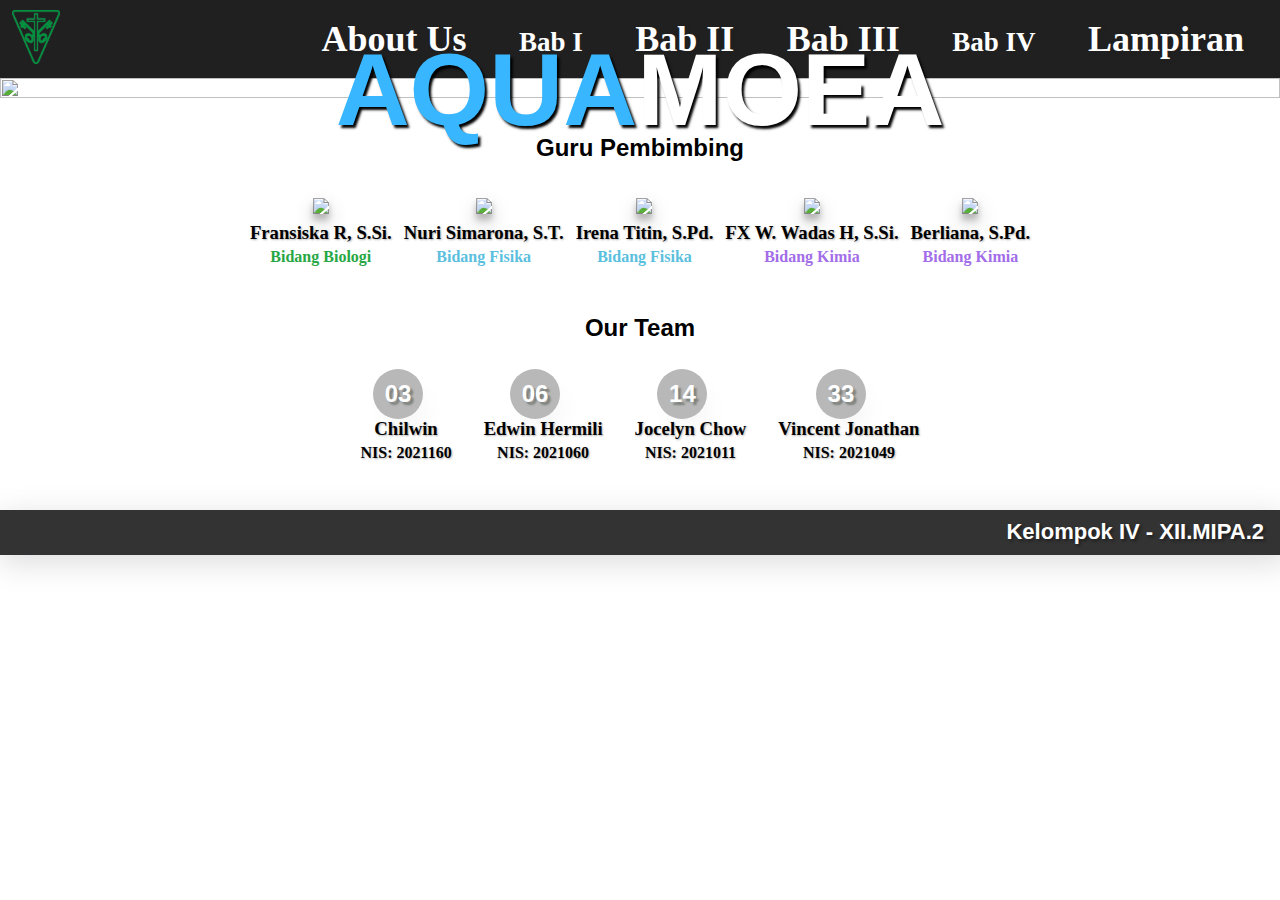
==== index.html @ 6d963b08 "Updated" ====
<!DOCTYPE html>
<html>
    <head>
        <meta name="viewport" content="width=device-width, initial-scale=1.0">
        <link rel="stylesheet" href="https://fonts.googleapis.com/css?family=PT+Serif">
        <link rel="stylesheet" href="css/mediascreen.css">
        <link rel="stylesheet" href="css/navigation.css">
        <link rel="stylesheet" href="css/main.css">
        <link rel="stylesheet" href="css/image.css">
        <link rel="stylesheet" href="css/content.css">
        <link rel="stylesheet" href="css/home.css">

        <script src="https://kit.fontawesome.com/2e9ce271b4.js" crossorigin="anonymous"></script>
    </head>
    <body>
        <nav>
            <div class="navigation-bar">
                <div class="nav-wrap">
                    <div class="nav-title">
                        <img src="asset/petrus.png">
                    </div>
                    <div class="nav-title2">
                        <h1>K4 - 12.MIPA.2</h1>
                    </div>
                </div>

                <div>
                <div class="nav-aboutUs">
                    <a href="#aboutUs"><h1>About Us</h1></a>
                </div>
                <div class="nav-first">
                    <button class="first-dropbtn" onclick="firstDropdown()">
                        Bab I
                    </button>
                    <div class="first-content" id="nav-first-dropdown">
                        <a href="latarbelakang.html">A. Latar Belakang</a>
                        <a href="rumusanmasalah.html">B. Rumusan Masalah</a>
                        <a href="tujuanpenelitian.html">C. Tujuan Penelitian</a>
                    </div>
                </div>
                <div class="nav-second">
                    <a href="landasanteori.html"><h1>Bab II</h1></a>
                </div>
                <div class="nav-third">
                    <a href="#"><h1>Bab III</h1></a>
                </div>
                <div class="nav-fourth">
                    <button class="fourth-dropbtn" onclick="fourthDropdown()">
                        Bab IV
                    </button>
                    <div class="fourth-content" id="nav-fourth-dropdown">
                        <a href="">A. Hasil Penelitian</a>
                        <a href="">B. Pembahasan</a>
                    </div>
                </div>
                <div class="nav-fifth">
                    <a href="#"><h1>Lampiran</h1></a>
                </div>
                </div>

                <div id="hamburger-menu" class="hamburger-menu">
                    <a href="javascript:void(0)" onclick="hamburgerMenu(); hamburgerMenuAnimation()">
                        <i class="fa-solid fa-bars"></i>    
                    </a>
                </div>
            </div>
        </nav>
        <div id="hamburger-content" class="hamburger-content">
            <a href="#aboutUs" id="hamburger-content-a">
                <h2><i class="fa-solid fa-user-group"></i> Tentang Kami</h2>
            </a>
            <a onclick="bab1Dropdown()" href="#" id="hamburger-content-a">
                <h2><i class="fa-solid fa-dice-one"></i> Bab I</h2>
            </a>

            <a href="latarbelakang.html" id="bab1-dropdown1">
                <h3>A. Latar Belakang</h3>
            </a>
            <a href="rumusanmasalah.html" id="bab1-dropdown2">
                <h3>B. Rumusan Masalah</h3>
            </a>
            <a href="tujuanpenelitian.html" id="bab1-dropdown3">
                <h3>C. Tujuan Penelitian</h3>
            </a>

            <a href="landasanteori.html" id="hamburger-content-a">
                <h2><i class="fa-solid fa-dice-two"></i> Bab II</h2>
            </a>
            <a href="" id="hamburger-content-a">
                <h2><i class="fa-solid fa-dice-three"></i> Bab III</h2>
            </a>
            <a onclick="bab4Dropdown()" href="#" id="hamburger-content-a">
                <h2><i class="fa-solid fa-dice-four"></i> Bab IV</h2>
            </a>

            <a href="" id="bab4-dropdown1">
                <h3>A. Hasil Penelitian</h3>
            </a>
            <a href="" id="bab4-dropdown2">
                <h3>B. Pembahasan</h3>
            </a>

            <a href="" id="hamburger-content-a">
                <h2><i class="fa-solid fa-file-zipper"></i> Lampiran</h2>
            </a>
        </div>
        <main>
            <div class="main-img">
                <img src="asset/hidroponik.jpeg">
                <div class="main-img-text">
                    <h1 id="aquaColor">AQUA</h1>
                    <h1>MOEA</h1>
                </div>
            </div>
            <div class="home-content">
                <div class="guru-pembimbing">
                    <h2>Guru Pembimbing</h2>
                    <div class="wrapper-guru">
                        <div class="guru-1">
                            <div class="guru-img">
                                <img src="asset/fransiska.jpg">
                            </div>
                            <div class="guru-caption">
                                <h3>Fransiska R, S.Si.</h3>
                                <h4 class="bidang-biologi">Bidang Biologi</h4>
                            </div>
                        </div>
                        <div class="guru-2">
                            <div class="guru-img">
                                <img src="asset/nuri.jpg">
                            </div>
                            <div class="guru-caption">
                                <h3>Nuri Simarona, S.T.</h3>
                                <h4 class="bidang-fisika">Bidang Fisika</h4>
                            </div>
                        </div>
                        <div class="guru-3">
                            <div class="guru-img">
                                <img src="asset/irena.jpg">
                            </div>
                            <div class="guru-caption">
                                <h3>Irena Titin, S.Pd.</h3>
                                <h4 class="bidang-fisika">Bidang Fisika</h4>
                            </div>
                        </div>
                        <div class="guru-4">
                            <div class="guru-img">
                                <img src="asset/wadas.jpg">
                            </div>
                            <div class="guru-caption">
                                <h3>FX W. Wadas H, S.Si.</h3>
                                <h4 class="bidang-kimia">Bidang Kimia</h4>
                            </div>
                        </div>
                        <div class="guru-5">
                            <div class="guru-img">
                                <img src="asset/berliana.jpg">
                            </div>
                            <div class="guru-caption">
                                <h3>Berliana, S.Pd.</h3>
                                <h4 class="bidang-kimia">Bidang Kimia</h4>
                            </div>
                        </div>
                    </div>
                </div>
                <div class="anggota-kelompok" id="aboutUs">
                    <h2>Our Team</h2>
                    <div class="wrapper-anggota">
                        <div class="anggota-1">
                            <div class="anggota-img1">
                                <img src="https://i.pinimg.com/236x/56/2e/be/562ebed9cd49b9a09baa35eddfe86b00.jpg">
                            </div>
                            <div class="anggota-caption">
                                <h3>Chilwin</h3>
                                <h4>NIS: 2021160</h4>
                            </div>
                        </div>
                        <div class="anggota-2">
                            <div class="anggota-img2">
                                <img src="https://i.pinimg.com/236x/56/2e/be/562ebed9cd49b9a09baa35eddfe86b00.jpg">
                            </div>
                            <div class="anggota-caption">
                                <h3>Edwin Hermili</h3>
                                <h4>NIS: 2021060</h4>
                            </div>
                        </div>
                        <div class="anggota-3">
                            <div class="anggota-img3">
                                <img src="https://i.pinimg.com/236x/56/2e/be/562ebed9cd49b9a09baa35eddfe86b00.jpg">
                            </div>
                            <div class="anggota-caption">
                                <h3>Jocelyn Chow</h3>
                                <h4>NIS: 2021011</h4>
                            </div>
                        </div>
                        <div class="anggota-4">
                            <div class="anggota-img4">
                                <img src="https://i.pinimg.com/236x/56/2e/be/562ebed9cd49b9a09baa35eddfe86b00.jpg">
                            </div>
                            <div class="anggota-caption">
                                <h3>Vincent Jonathan</h3>
                                <h4>NIS: 2021049</h4>
                            </div>
                        </div>
                    </div>
                </div>
            </div>
        </main>
        <footer>
            <div class="footer">
                Kelompok IV - XII.MIPA.2
            </div>
        </footer>
        <script src="script.js"></script>
    </body>
</html>
---- css/mediascreen.css ----
@media (width <= 1028px) {
    .nav-aboutUs *,
    .nav-first *,
    .nav-second *,
    .nav-third *,
    .nav-fourth *,
    .nav-fifth * {
        display: none;
    }
    .hamburger-menu {
        display: flex;
    }
    .main-img-text {
        font-size: 4vw;
    }
    .nav-title2 h1 {
        display: flex;
    }
}

@media (width >= 1029px) {
    .hamburger-menu {
        display: none;
    }
    .main-img-text {
        font-size: 4vw;
    }
    .nav-title2 h1 {
        display: none;
    }
}
---- css/navigation.css ----
/* * {border: 1px black solid;} */

.navigation-bar {
    background-color: #202020;
    color: white;
    top: 0;
    left: 0;
    display: flex;
    padding: 0 12px;
    flex-direction: row;
    flex-wrap: wrap;
    justify-content: space-between;
    align-items: center;
    text-shadow: 2px 2px 3px rgba(33, 31, 32, 1);
}

.nav-wrap {
    display: flex;
    align-items: center;
    justify-content: center;
}

.nav-title {
    height: 100%;
    float: left;
}

.nav-title img {
    width: 48px;
}

.navigation-bar h1 {
    margin: 0;
    font-family: 'Times New Roman', Times, serif;
}

/* NAVIGATION CONTENT */
.nav-aboutUs,
.nav-first,
.nav-second,
.nav-third,
.nav-fourth,
.nav-fifth {
    height: 100%;
    font-size: large;
    display: inline-block;
    position: relative;
}

.nav-title2 {
    height: 100%;
    display: inline-block;
    position: relative;
}

.nav-aboutUs:hover,
.nav-first:hover,
.nav-second:hover,
.nav-third:hover,
.nav-fourth:hover,
.nav-fifth:hover {
    background-color: #121212;
}

.nav-aboutUs a,
.nav-first a,
.nav-second a,
.nav-third a,
.nav-fourth a,
.nav-fifth a {
    font-family: 'Times New Roman', Times, serif;
    display: block;
    text-decoration: none;
    color: white;
    text-shadow: 2px 2px 3px rgba(33, 31, 32, 1);
}

.nav-title2 h1,
.nav-aboutUs h1,
.first-dropbtn,
.fourth-dropbtn,
.nav-second h1,
.nav-third h1,
.nav-fourth h1,
.nav-fifth h1 {
    font-family: 'Times New Roman', Times, serif;
    padding: 18px 24px;
}

.hamburger-menu {
    font-size: 32px;
    cursor: pointer;
    margin-right: 16px;
    align-items: center;
    justify-content: center;
    text-align: center;
    transition: .2s;
}

.hamburger-menu a {
    text-decoration: none;
    color: white;
}

.hamburger-content {
    display: none;
    margin: 0;
    top: 0;
    left: 0;
    flex-direction: column;
    background-color: #333;
    animation: opacity .2s ease;
    text-shadow: 2px 2px 3px rgba(33, 31, 32, 1);
}

.hamburger-content i {
    animation: shifting 1s ease-in-out 1;
}

@keyframes shifting {
    0% {
        transform: none;
    }
    75% {
        transform: matrix(0, -1, 1, 0, 0, 0);
    }
    100% {
        transform: none;
    }
}

@keyframes opacity {
    from {
        opacity: .8;
    }
    to {
        opacity: 1;
    }
}

#hamburger-content-a {
    border: 1.5px #121212 solid;
    padding: 0 12px;
    text-decoration: none;
    color: white;
    transition: .2s ease-in-out;
    font-family: 'Times New Roman', Times, serif;
}

.hamburger-content a:hover {
    background-color: #222;
}

#hamburger-content-a h2 {
    margin: 12px 0;
    font-family: 'Times New Roman', Times, serif;
}

.hamburger-menu i:active {
    pointer-events: none;
}

#bab1-dropdown1,
#bab1-dropdown2,
#bab1-dropdown3 {
    padding: 0 36px;
    color: white;
    text-decoration: none;
    background-color: #444;
    border: 1.5px #121212 solid;
    display: none;
}

#bab1-dropdown1 h3,
#bab1-dropdown2 h3,
#bab1-dropdown3 h3 {
    margin: 8px 0;
    font-family: 'Times New Roman', Times, serif;
}

#bab4-dropdown1,
#bab4-dropdown2,
#bab4-dropdown3 {
    padding: 0 36px;
    color: white;
    text-decoration: none;
    background-color: #444;
    border: 1.5px #121212 solid;
    display: none;
}

#bab4-dropdown1 h3,
#bab4-dropdown2 h3,
#bab4-dropdown3 h3 {
    margin: 8px 0;
}


.first-content a {
    color: white;
    padding: 12px 16px;
    text-decoration: none;
    display: block;
}

.first-content {
    display: none;
    position: absolute;
    background-color: rgba(0, 0, 0, 0.8);
    min-width: 230px;
    box-shadow: rgba(100, 100, 111, 0.2) 0px 7px 29px 0px;
    z-index: 1;
}

.first-dropbtn {
    outline: none;
    border: none;
    background-color: #202020;
    cursor: pointer;
    color: white;
    font-size: 27px;
    font-weight: bold;
    box-sizing: content-box;
}

.first-dropbtn::after {
    content: "";
}

.first-dropbtn:hover {
    background-color: #121212;
}

.show {
    display: block;
}

.fourth-content a {
    color: white;
    padding: 12px 16px;
    text-decoration: none;
    display: block;
}

.fourth-content {
    display: none;
    position: absolute;
    background-color: rgba(0, 0, 0, 0.8);
    min-width: 200px;
    box-shadow: rgba(100, 100, 111, 0.2) 0px 7px 29px 0px;
    z-index: 1;
}

.fourth-dropbtn {
    outline: none;
    border: none;
    background-color: #202020;
    cursor: pointer;
    color: white;
    font-size: 27px;
    font-weight: bold;
    box-sizing: content-box;
}

.fourth-dropbtn:hover {
    background-color: #121212;
}
---- css/main.css ----
html {
    scroll-behavior: smooth;
}

html {
    -webkit-touch-callout: none; /* iOS Safari */
      -webkit-user-select: none; /* Safari */
       -khtml-user-select: none; /* Konqueror HTML */
         -moz-user-select: none; /* Old versions of Firefox */
          -ms-user-select: none; /* Internet Explorer/Edge */
              user-select: none; /* Non-prefixed version, currently
                                    supported by Chrome, Edge, Opera and Firefox */
  }

body {
    background-color: white;
    top: 0;
    left: 0;
    margin: 0;
}

* {
    font-family: sans-serif;
}

.show {
    display: block;
}

.footer {
    height: 45px;
    background-color: #333;
    color: white;
    text-shadow: 2px 2px 3px rgba(33, 31, 32, 1);
    box-shadow: rgba(100, 100, 111, 0.2) 3px 7px 29px 3px;
    bottom: 0;
    left: 0;
    justify-content: end;
    display: flex;
    align-items: center;
    font-size: 22px;
    font-weight: bold;
    padding: 0 16px;
    margin-top: 32px;
}
---- css/image.css ----
.main-img img {
    width: 100%;
    height: 100%;
    object-fit: cover;
    image-rendering: optimizeQuality;
    max-height: 500px;
}

.main-img-text {
    position: absolute;
    transform: translate(-50%, -50%);
    top: 50%;
    left: 50%;
    color: white;
    text-shadow: 2.5px 2.5px 2.5px black;
    flex-wrap: nowrap;
    display: flex;
    max-width: 100%;
}

.main-img {
    text-align: center;
    position: relative;
}

#aquaColor {
    color: #38B6FF;
}
---- css/home.css ----
.guru-pembimbing {
    text-align: center;
    margin: 0;
    display: flex;
    flex-direction: column;
    padding: 12px;
}

.guru-caption h3 {
    margin: 4px 0;
}

.guru-caption h4 {
    margin: 4px 0;
}

.guru-img img {
    max-width: 150px;
    box-shadow: rgba(0, 0, 0, 0.19) 0px 10px 20px, rgba(0, 0, 0, 0.23) 0px 6px 6px;
}

.wrapper-guru {
    flex-direction: row;
    display: flex;
    gap: 12px;
    justify-content: center;
    flex-wrap: wrap;
    margin-top: 16px;
}

.wrapper-anggota {
    flex-direction: row;
    display: flex;
    gap: 32px;
    justify-content: center;
    flex-wrap: wrap;
    margin-top: 32px;
}

.anggota-kelompok {
    text-align: center;
    margin: 0;
    display: flex;
    flex-direction: column;
    padding: 12px;
}

.anggota-img1 img,
.anggota-img2 img,
.anggota-img3 img,
.anggota-img4 img {
    max-width: 150px;
    max-height: 150px;
    margin: auto;
}

.anggota-img1,
.anggota-img2,
.anggota-img3,
.anggota-img4 {
    position: relative; /* Make the container position relative */
    display: inline-block; /* Display as inline block to fit the content */
    box-shadow: rgba(100, 100, 111, 0.2) 0px 7px 29px 0px;
}

.anggota-img1::before,
.anggota-img2::before,
.anggota-img3::before,
.anggota-img4::before {
    width: 50px; /* Adjust the width and height to control the size of the circle */
    height: 50px;
    border-radius: 50%; /* Create a circle */
    position: absolute; /* Position the circle absolutely */
    transform: translate(-50%, -50%);
    align-items: center;
    justify-content: center;
    display: flex;
    font-size: 24px;
    color: #FFFFFF;
    background: #b8b8b8;
    text-shadow: 3px 3px 2px rgba(124, 128, 124, 1);
    font-weight: 600;
}

.anggota-img1::before {
    content: '03';
}
.anggota-img2::before {
    content: '06';
}
.anggota-img3::before {
    content: '14';
}
.anggota-img4::before {
    content: '33';
}


.anggota-caption h3 {
    margin: 4px 0;
}

.anggota-caption h4 {
    margin: 4px 0;
}

.anggota-caption h3,
.anggota-caption h4 {
    font-family: 'Trebuchet MS';
    text-shadow: 1px 1px 2px rgba(0, 0, 0, 0.3);
}

.guru-caption h3,
.guru-caption h4 {
    font-family: 'Trebuchet MS';
}

.guru-caption h3 {
    text-shadow: 1px 1px 2px rgba(0, 0, 0, 0.3);
}

.bidang-biologi {
    color: #28a745;
}

.bidang-fisika {
    color: #5bc0de;
}

.bidang-kimia {
    color: #a36de8;
}
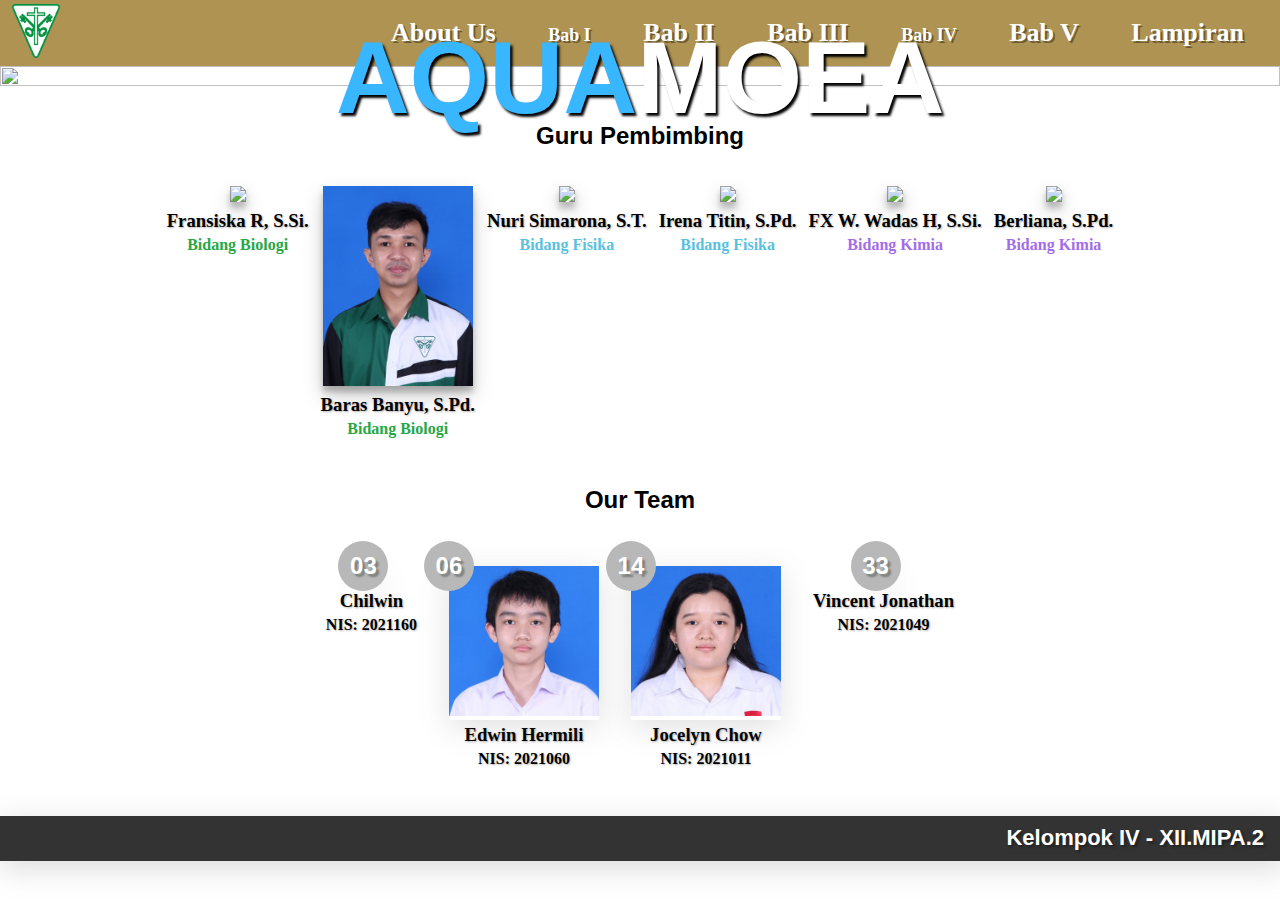
==== commit 9b9009c5: "Updated" ====
--- a/index.html
+++ b/index.html
@@ -42,19 +42,22 @@
                     <a href="landasanteori.html"><h1>Bab II</h1></a>
                 </div>
                 <div class="nav-third">
-                    <a href="#"><h1>Bab III</h1></a>
+                    <a href="metodepenelitian.html"><h1>Bab III </h1></a>
                 </div>
                 <div class="nav-fourth">
                     <button class="fourth-dropbtn" onclick="fourthDropdown()">
                         Bab IV
                     </button>
                     <div class="fourth-content" id="nav-fourth-dropdown">
-                        <a href="">A. Hasil Penelitian</a>
-                        <a href="">B. Pembahasan</a>
-                    </div>
+                        <a href="hasil.html">A. Hasil Penelitian</a>
+                        <a href="pembahasan.html">B. Pembahasan</a>
+                    </div>
+                </div>
+                <div class="nav-sixth">
+                    <a href="bab5.html"><h1>Bab V</h1></a>
                 </div>
                 <div class="nav-fifth">
-                    <a href="#"><h1>Lampiran</h1></a>
+                    <a href="lampiran.html"><h1>Lampiran</h1></a>
                 </div>
                 </div>
 
@@ -86,21 +89,25 @@
             <a href="landasanteori.html" id="hamburger-content-a">
                 <h2><i class="fa-solid fa-dice-two"></i> Bab II</h2>
             </a>
-            <a href="" id="hamburger-content-a">
+            <a href="metodepenelitian.html" id="hamburger-content-a">
                 <h2><i class="fa-solid fa-dice-three"></i> Bab III</h2>
             </a>
             <a onclick="bab4Dropdown()" href="#" id="hamburger-content-a">
                 <h2><i class="fa-solid fa-dice-four"></i> Bab IV</h2>
             </a>
-
-            <a href="" id="bab4-dropdown1">
+            <a href="hasil.html" id="bab4-dropdown1">
                 <h3>A. Hasil Penelitian</h3>
             </a>
-            <a href="" id="bab4-dropdown2">
+            <a href="pembahasan.html" id="bab4-dropdown2">
                 <h3>B. Pembahasan</h3>
             </a>
-
-            <a href="" id="hamburger-content-a">
+            <a href="bab5.html" id="hamburger-content-a">
+                <h2><i class="fa-solid fa-dice-five"></i> Bab V</h2>
+            </a>
+
+            
+
+            <a href="lampiran.html" id="hamburger-content-a">
                 <h2><i class="fa-solid fa-file-zipper"></i> Lampiran</h2>
             </a>
         </div>
@@ -109,7 +116,7 @@
                 <img src="asset/hidroponik.jpeg">
                 <div class="main-img-text">
                     <h1 id="aquaColor">AQUA</h1>
-                    <h1>MOEA</h1>
+                    <h1 id="brownColor">MOEA</h1>
                 </div>
             </div>
             <div class="home-content">
@@ -125,6 +132,15 @@
                                 <h4 class="bidang-biologi">Bidang Biologi</h4>
                             </div>
                         </div>
+                        <div class="guru-6">
+                            <div class="guru-img">
+                                <img src="asset/baras.jpg">
+                            </div>
+                            <div class="guru-caption">
+                                <h3>Baras Banyu, S.Pd.</h3>
+                                <h4 class="bidang-biologi">Bidang Biologi</h4>
+                            </div>
+                        </div>
                         <div class="guru-2">
                             <div class="guru-img">
                                 <img src="asset/nuri.jpg">
@@ -168,7 +184,7 @@
                     <div class="wrapper-anggota">
                         <div class="anggota-1">
                             <div class="anggota-img1">
-                                <img src="https://i.pinimg.com/236x/56/2e/be/562ebed9cd49b9a09baa35eddfe86b00.jpg">
+                                <img src="asset/chilwin.jpeg">
                             </div>
                             <div class="anggota-caption">
                                 <h3>Chilwin</h3>
@@ -177,7 +193,7 @@
                         </div>
                         <div class="anggota-2">
                             <div class="anggota-img2">
-                                <img src="https://i.pinimg.com/236x/56/2e/be/562ebed9cd49b9a09baa35eddfe86b00.jpg">
+                                <img src="asset/edwin.jpg">
                             </div>
                             <div class="anggota-caption">
                                 <h3>Edwin Hermili</h3>
@@ -186,7 +202,7 @@
                         </div>
                         <div class="anggota-3">
                             <div class="anggota-img3">
-                                <img src="https://i.pinimg.com/236x/56/2e/be/562ebed9cd49b9a09baa35eddfe86b00.jpg">
+                                <img src="asset/jocelyn.jpg">
                             </div>
                             <div class="anggota-caption">
                                 <h3>Jocelyn Chow</h3>
@@ -195,7 +211,7 @@
                         </div>
                         <div class="anggota-4">
                             <div class="anggota-img4">
-                                <img src="https://i.pinimg.com/236x/56/2e/be/562ebed9cd49b9a09baa35eddfe86b00.jpg">
+                                <img src="asset/vincent.jpg">
                             </div>
                             <div class="anggota-caption">
                                 <h3>Vincent Jonathan</h3>
--- a/css/mediascreen.css
+++ b/css/mediascreen.css
@@ -1,10 +1,16 @@
+@media (width <= 768px) {
+    .mtdpenelitian-object {
+        flex-direction: column;
+    }
+}
 @media (width <= 1028px) {
     .nav-aboutUs *,
     .nav-first *,
     .nav-second *,
     .nav-third *,
     .nav-fourth *,
-    .nav-fifth * {
+    .nav-fifth *,
+    .nav-sixth * {
         display: none;
     }
     .hamburger-menu {
@@ -28,4 +34,148 @@
     .nav-title2 h1 {
         display: none;
     }
+}
+
+@media only screen and (max-width: 600px) {
+    .kotak-proyek {
+        padding: 16px;
+        background-color: #AF9353;
+        font-size: 20px;
+        margin: 0 8px;
+    }
+    .manfaatproyek-caption h2,
+    .manfaatproyek-caption p,
+    .aspek-biologi-caption h3,
+    .aspek-biologi-caption p,
+    .aspek-fisika-caption h3,
+    .aspek-fisika-caption p,
+    .aspek-kimia-caption h3,
+    .aspek-kimia-caption p {
+        font-size: small;
+    }
+    .penjelasan-penelitian h3, p {
+        font-size: small;
+    }
+    .lampiran-showcase a {
+        padding: 8px;
+    }
+    .latar-belakang p {
+        font-size: small;
+    }
+}
+
+/* Small devices (portrait tablets and large phones, 600px and up) */
+@media only screen and (min-width: 600px) {
+    .kotak-proyek {
+        padding: 20px;
+        background-color: #AF9353;
+        font-size: 20px;
+        margin: 0 10px;
+    }
+    .manfaatproyek-caption h2,
+    .manfaatproyek-caption p,
+    .aspek-biologi-caption h3,
+    .aspek-biologi-caption p,
+    .aspek-fisika-caption h3,
+    .aspek-fisika-caption p,
+    .aspek-kimia-caption h3,
+    .aspek-kimia-caption p {
+        font-size: medium;
+    }
+    .penjelasan-penelitian h3, p {
+        font-size: medium;
+    }
+    .lampiran-showcase a {
+        padding: 12px;
+    }
+    .latar-belakang p {
+        font-size: medium;
+    }
+}
+
+/* Medium devices (landscape tablets, 768px and up) */
+@media only screen and (min-width: 768px) {
+    .kotak-proyek {
+        padding: 24px;
+        background-color: #AF9353;
+        font-size: 22px;
+        margin: 0 10px;
+    }
+    .manfaatproyek-caption h2,
+    .manfaatproyek-caption p,
+    .aspek-biologi-caption h3,
+    .aspek-biologi-caption p,
+    .aspek-fisika-caption h3,
+    .aspek-fisika-caption p,
+    .aspek-kimia-caption h3,
+    .aspek-kimia-caption p {
+        font-size: medium;
+    }
+    .penjelasan-penelitian h3, p {
+        font-size: medium;
+    }
+    .lampiran-showcase a {
+        padding: 12px;
+    }
+    .latar-belakang p {
+        font-size: medium;
+    }
+}
+
+/* Large devices (laptops/desktops, 992px and up) */
+@media only screen and (min-width: 992px) {
+    .kotak-proyek {
+        padding: 28px;
+        background-color: #AF9353;
+        font-size: 22px;
+        margin: 0 12px;
+    }
+    .manfaatproyek-caption h2,
+    .manfaatproyek-caption p,
+    .aspek-biologi-caption h3,
+    .aspek-biologi-caption p,
+    .aspek-fisika-caption h3,
+    .aspek-fisika-caption p,
+    .aspek-kimia-caption h3,
+    .aspek-kimia-caption p {
+        font-size: large;
+    }
+    .penjelasan-penelitian h3, p {
+        font-size: large;
+    }
+    .lampiran-showcase a {
+        padding: 16px;
+    }
+    .latar-belakang p {
+        font-size: large;
+    }
+}
+
+/* Extra large devices (large laptops and desktops, 1200px and up) */
+@media only screen and (min-width: 1200px) {
+    .kotak-proyek {
+        padding: 32px;
+        background-color: #AF9353;
+        font-size: 24px;
+        margin: 0 12px;
+    }
+    .manfaatproyek-caption h2,
+    .manfaatproyek-caption p,
+    .aspek-biologi-caption h3,
+    .aspek-biologi-caption p,
+    .aspek-fisika-caption h3,
+    .aspek-fisika-caption p,
+    .aspek-kimia-caption h3,
+    .aspek-kimia-caption p {
+        font-size: large;
+    }
+    .penjelasan-penelitian h3, p {
+        font-size: large;
+    }
+    .lampiran-showcase a {
+        padding: 16px;
+    }
+    .latar-belakang p {
+        font-size: large;
+    }
 }--- a/css/navigation.css
+++ b/css/navigation.css
@@ -1,7 +1,7 @@
 /* * {border: 1px black solid;} */
 
 .navigation-bar {
-    background-color: #202020;
+    background-color: #AF9353;
     color: white;
     top: 0;
     left: 0;
@@ -11,7 +11,7 @@
     flex-wrap: wrap;
     justify-content: space-between;
     align-items: center;
-    text-shadow: 2px 2px 3px rgba(33, 31, 32, 1);
+    text-shadow: 2px 2px 0px rgba(0, 0, 0, 0.4);
 }
 
 .nav-wrap {
@@ -40,9 +40,10 @@
 .nav-second,
 .nav-third,
 .nav-fourth,
-.nav-fifth {
+.nav-fifth,
+.nav-sixth {
     height: 100%;
-    font-size: large;
+    font-size: small;
     display: inline-block;
     position: relative;
 }
@@ -58,8 +59,9 @@
 .nav-second:hover,
 .nav-third:hover,
 .nav-fourth:hover,
-.nav-fifth:hover {
-    background-color: #121212;
+.nav-fifth:hover,
+.nav-sixth:hover {
+    background-color: #daa520;
 }
 
 .nav-aboutUs a,
@@ -67,12 +69,13 @@
 .nav-second a,
 .nav-third a,
 .nav-fourth a,
-.nav-fifth a {
-    font-family: 'Times New Roman', Times, serif;
-    display: block;
-    text-decoration: none;
-    color: white;
-    text-shadow: 2px 2px 3px rgba(33, 31, 32, 1);
+.nav-fifth a,
+.nav-sixth a {
+    font-family: 'Times New Roman', Times, serif;
+    display: block;
+    text-decoration: none;
+    color: white;
+    text-shadow: 2px 2px 0px rgba(0, 0, 0, 0.4);
 }
 
 .nav-title2 h1,
@@ -82,9 +85,11 @@
 .nav-second h1,
 .nav-third h1,
 .nav-fourth h1,
-.nav-fifth h1 {
+.nav-fifth h1,
+.nav-sixth h1 {
     font-family: 'Times New Roman', Times, serif;
     padding: 18px 24px;
+    text-shadow: 2px 2px 0px rgba(0, 0, 0, 0.4);
 }
 
 .hamburger-menu {
@@ -108,9 +113,9 @@
     top: 0;
     left: 0;
     flex-direction: column;
-    background-color: #333;
+    background-color: #c4a868;
     animation: opacity .2s ease;
-    text-shadow: 2px 2px 3px rgba(33, 31, 32, 1);
+    text-shadow: 2px 2px 0px rgba(0, 0, 0, 0.4);
 }
 
 .hamburger-content i {
@@ -139,7 +144,6 @@
 }
 
 #hamburger-content-a {
-    border: 1.5px #121212 solid;
     padding: 0 12px;
     text-decoration: none;
     color: white;
@@ -148,7 +152,7 @@
 }
 
 .hamburger-content a:hover {
-    background-color: #222;
+    background-color: #a88c0c;
 }
 
 #hamburger-content-a h2 {
@@ -166,9 +170,9 @@
     padding: 0 36px;
     color: white;
     text-decoration: none;
-    background-color: #444;
-    border: 1.5px #121212 solid;
-    display: none;
+    background-color: #ac964f;
+    display: none;
+    transition: .4s;
 }
 
 #bab1-dropdown1 h3,
@@ -178,15 +182,23 @@
     font-family: 'Times New Roman', Times, serif;
 }
 
+#bab1-dropdown1:hover,
+#bab1-dropdown2:hover,
+#bab1-dropdown3:hover,
+#bab4-dropdown1:hover,
+#bab4-dropdown2:hover {
+    background-color: rgb(139, 117, 18);
+}
+
 #bab4-dropdown1,
 #bab4-dropdown2,
 #bab4-dropdown3 {
     padding: 0 36px;
     color: white;
     text-decoration: none;
-    background-color: #444;
-    border: 1.5px #121212 solid;
-    display: none;
+    background-color: #ac964f;
+    display: none;
+    transition: .4s;
 }
 
 #bab4-dropdown1 h3,
@@ -194,7 +206,6 @@
 #bab4-dropdown3 h3 {
     margin: 8px 0;
 }
-
 
 .first-content a {
     color: white;
@@ -215,10 +226,10 @@
 .first-dropbtn {
     outline: none;
     border: none;
-    background-color: #202020;
+    background-color: #AF9353;
     cursor: pointer;
     color: white;
-    font-size: 27px;
+    font-size: 18px;
     font-weight: bold;
     box-sizing: content-box;
 }
@@ -228,7 +239,7 @@
 }
 
 .first-dropbtn:hover {
-    background-color: #121212;
+    background-color: #daa520;
 }
 
 .show {
@@ -254,14 +265,14 @@
 .fourth-dropbtn {
     outline: none;
     border: none;
-    background-color: #202020;
+    background-color: #AF9353;
     cursor: pointer;
     color: white;
-    font-size: 27px;
+    font-size: 18px;
     font-weight: bold;
     box-sizing: content-box;
 }
 
 .fourth-dropbtn:hover {
-    background-color: #121212;
-}
+    background-color: #daa520;
+}--- a/css/image.css
+++ b/css/image.css
@@ -2,7 +2,6 @@
     width: 100%;
     height: 100%;
     object-fit: cover;
-    image-rendering: optimizeQuality;
     max-height: 500px;
 }
 
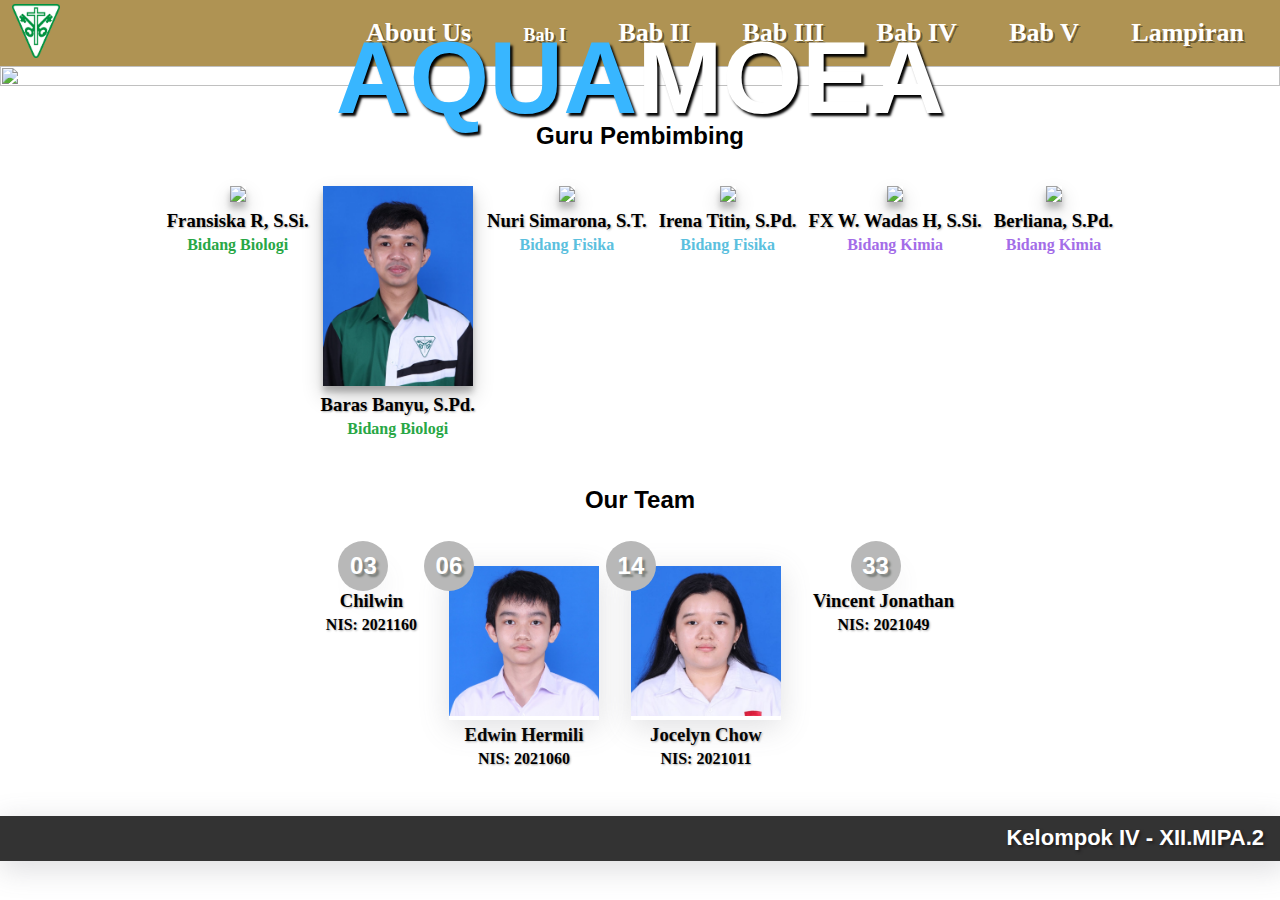
==== commit 820ed103: "Updated" ====
--- a/index.html
+++ b/index.html
@@ -45,13 +45,7 @@
                     <a href="metodepenelitian.html"><h1>Bab III </h1></a>
                 </div>
                 <div class="nav-fourth">
-                    <button class="fourth-dropbtn" onclick="fourthDropdown()">
-                        Bab IV
-                    </button>
-                    <div class="fourth-content" id="nav-fourth-dropdown">
-                        <a href="hasil.html">A. Hasil Penelitian</a>
-                        <a href="pembahasan.html">B. Pembahasan</a>
-                    </div>
+                    <a href="pembahasan.html"><h1>Bab IV</h1></a>
                 </div>
                 <div class="nav-sixth">
                     <a href="bab5.html"><h1>Bab V</h1></a>
@@ -92,14 +86,8 @@
             <a href="metodepenelitian.html" id="hamburger-content-a">
                 <h2><i class="fa-solid fa-dice-three"></i> Bab III</h2>
             </a>
-            <a onclick="bab4Dropdown()" href="#" id="hamburger-content-a">
+            <a href="pembahasan.html" id="hamburger-content-a">
                 <h2><i class="fa-solid fa-dice-four"></i> Bab IV</h2>
-            </a>
-            <a href="hasil.html" id="bab4-dropdown1">
-                <h3>A. Hasil Penelitian</h3>
-            </a>
-            <a href="pembahasan.html" id="bab4-dropdown2">
-                <h3>B. Pembahasan</h3>
             </a>
             <a href="bab5.html" id="hamburger-content-a">
                 <h2><i class="fa-solid fa-dice-five"></i> Bab V</h2>
--- a/css/navigation.css
+++ b/css/navigation.css
@@ -185,14 +185,14 @@
 #bab1-dropdown1:hover,
 #bab1-dropdown2:hover,
 #bab1-dropdown3:hover,
-#bab4-dropdown1:hover,
-#bab4-dropdown2:hover {
+#bab5-dropdown1:hover,
+#bab5-dropdown2:hover {
     background-color: rgb(139, 117, 18);
 }
 
-#bab4-dropdown1,
-#bab4-dropdown2,
-#bab4-dropdown3 {
+#bab5-dropdown1,
+#bab5-dropdown2,
+#bab5-dropdown3 {
     padding: 0 36px;
     color: white;
     text-decoration: none;
@@ -201,9 +201,9 @@
     transition: .4s;
 }
 
-#bab4-dropdown1 h3,
-#bab4-dropdown2 h3,
-#bab4-dropdown3 h3 {
+#bab5-dropdown1 h3,
+#bab5-dropdown2 h3,
+#bab5-dropdown3 h3 {
     margin: 8px 0;
 }
 
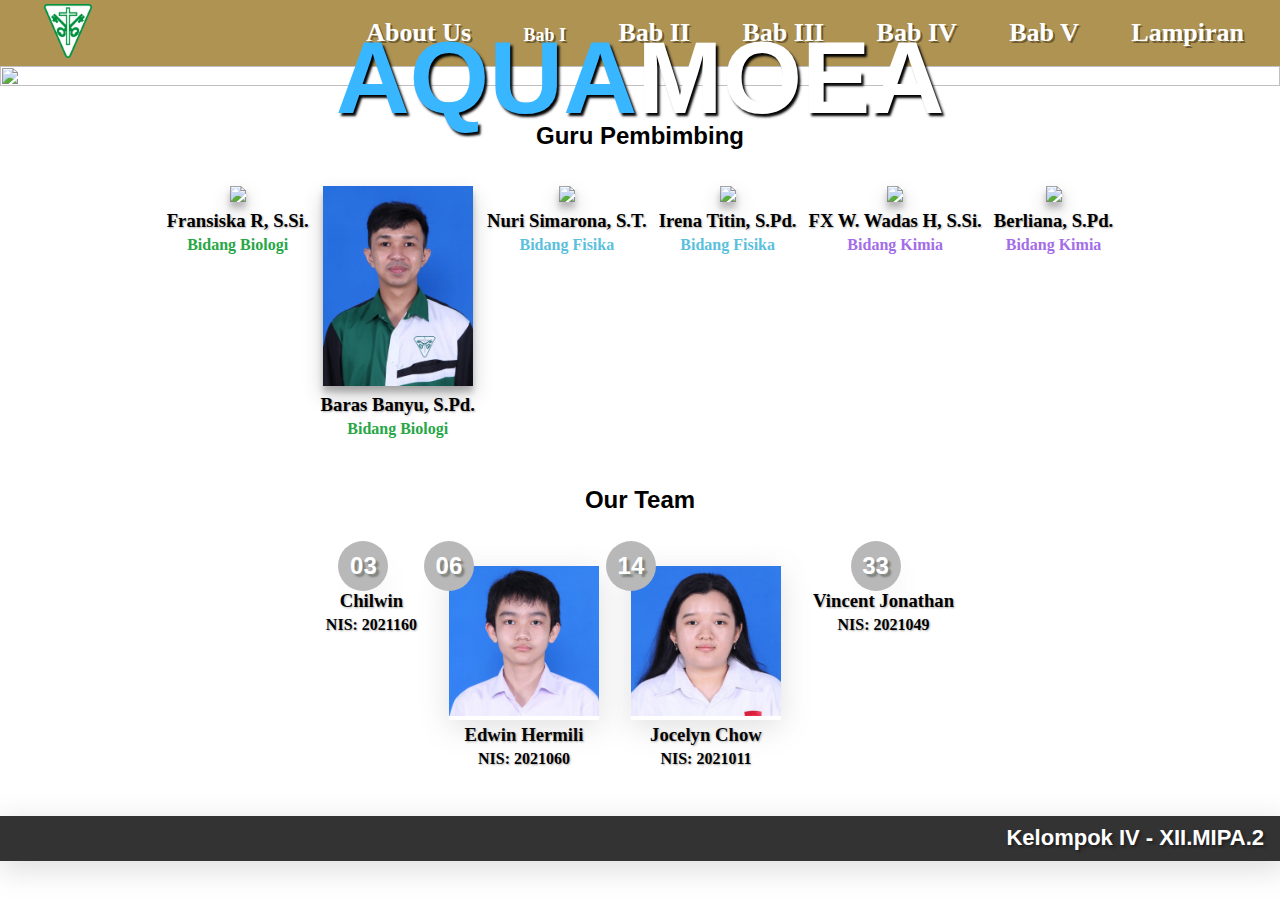
==== commit b1d10d2b: "Updated" ====
--- a/index.html
+++ b/index.html
@@ -1,6 +1,7 @@
 <!DOCTYPE html>
 <html>
     <head>
+        <title>K4 - 12MIA2</title>
         <meta name="viewport" content="width=device-width, initial-scale=1.0">
         <link rel="stylesheet" href="https://fonts.googleapis.com/css?family=PT+Serif">
         <link rel="stylesheet" href="css/mediascreen.css">
@@ -9,7 +10,9 @@
         <link rel="stylesheet" href="css/image.css">
         <link rel="stylesheet" href="css/content.css">
         <link rel="stylesheet" href="css/home.css">
-
+        <link rel="stylesheet" href="https://fonts.googleapis.com/css?family=Oswald">
+        <link rel="stylesheet" href="https://fonts.googleapis.com/css?family=Josefin+Sans">
+        
         <script src="https://kit.fontawesome.com/2e9ce271b4.js" crossorigin="anonymous"></script>
     </head>
     <body>
--- a/css/mediascreen.css
+++ b/css/mediascreen.css
@@ -1,9 +1,7 @@
-@media (width <= 768px) {
+@media only screen and (width <= 768px) {
     .mtdpenelitian-object {
         flex-direction: column;
     }
-}
-@media (width <= 1028px) {
     .nav-aboutUs *,
     .nav-first *,
     .nav-second *,
@@ -16,15 +14,32 @@
     .hamburger-menu {
         display: flex;
     }
+}
+@media only screen and (width <= 1028px) {
+    .nav-aboutUs *,
+    .nav-first *,
+    .nav-second *,
+    .nav-third *,
+    .nav-fourth *,
+    .nav-fifth *,
+    .nav-sixth * {
+        display: none;
+    }
+    .hamburger-menu {
+        display: flex;
+    }
     .main-img-text {
         font-size: 4vw;
     }
     .nav-title2 h1 {
         display: flex;
     }
-}
-
-@media (width >= 1029px) {
+    .nav-title img {
+        margin-left: 0;
+    }
+}
+
+@media only screen and (width >= 1029px) {
     .hamburger-menu {
         display: none;
     }
@@ -34,6 +49,18 @@
     .nav-title2 h1 {
         display: none;
     }
+    .nav-title img {
+        margin-left: 2rem;
+    }
+    .nav-aboutUs *,
+    .nav-first *,
+    .nav-second *,
+    .nav-third *,
+    .nav-fourth *,
+    .nav-fifth *,
+    .nav-sixth * {
+        display: flex;
+    }
 }
 
 @media only screen and (max-width: 600px) {
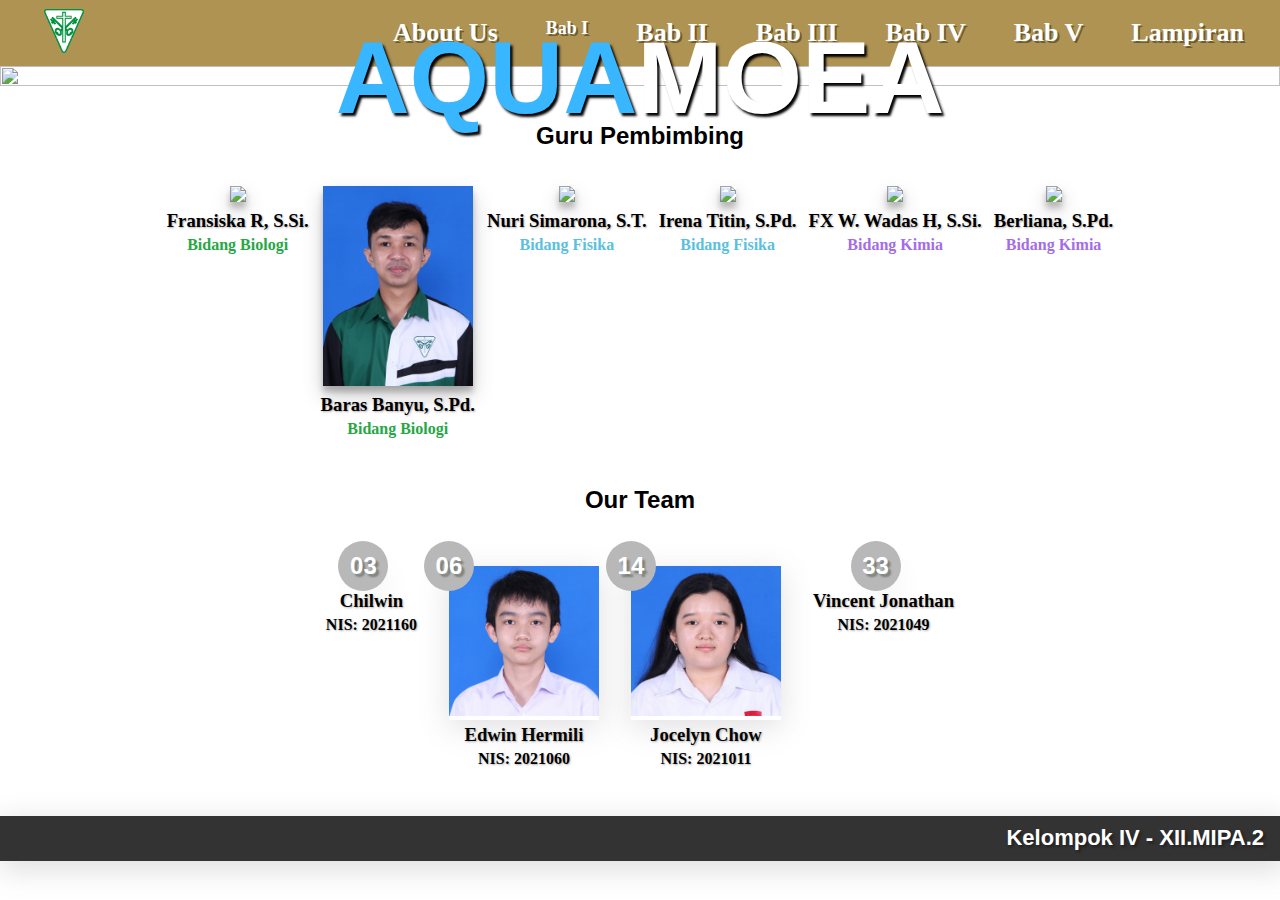
==== commit c289caac: "Updated" ====
--- a/index.html
+++ b/index.html
@@ -12,6 +12,8 @@
         <link rel="stylesheet" href="css/home.css">
         <link rel="stylesheet" href="https://fonts.googleapis.com/css?family=Oswald">
         <link rel="stylesheet" href="https://fonts.googleapis.com/css?family=Josefin+Sans">
+        <link rel="stylesheet" media="screen and (max-width: 1028px)" href="css/content.css" />
+        <link rel="stylesheet" media="screen and (min-width: 1029px)" href="css/content2.css" />
         
         <script src="https://kit.fontawesome.com/2e9ce271b4.js" crossorigin="anonymous"></script>
     </head>
@@ -27,7 +29,7 @@
                     </div>
                 </div>
 
-                <div>
+                <div class="disappear">
                 <div class="nav-aboutUs">
                     <a href="#aboutUs"><h1>About Us</h1></a>
                 </div>
--- a/css/mediascreen.css
+++ b/css/mediascreen.css
@@ -2,29 +2,8 @@
     .mtdpenelitian-object {
         flex-direction: column;
     }
-    .nav-aboutUs *,
-    .nav-first *,
-    .nav-second *,
-    .nav-third *,
-    .nav-fourth *,
-    .nav-fifth *,
-    .nav-sixth * {
-        display: none;
-    }
-    .hamburger-menu {
-        display: flex;
-    }
 }
 @media only screen and (width <= 1028px) {
-    .nav-aboutUs *,
-    .nav-first *,
-    .nav-second *,
-    .nav-third *,
-    .nav-fourth *,
-    .nav-fifth *,
-    .nav-sixth * {
-        display: none;
-    }
     .hamburger-menu {
         display: flex;
     }
@@ -37,6 +16,9 @@
     .nav-title img {
         margin-left: 0;
     }
+    /* .disappear {
+       display: none !important;
+    } */
 }
 
 @media only screen and (width >= 1029px) {
@@ -51,15 +33,6 @@
     }
     .nav-title img {
         margin-left: 2rem;
-    }
-    .nav-aboutUs *,
-    .nav-first *,
-    .nav-second *,
-    .nav-third *,
-    .nav-fourth *,
-    .nav-fifth *,
-    .nav-sixth * {
-        display: flex;
     }
 }
 
--- a/css/navigation.css
+++ b/css/navigation.css
@@ -26,7 +26,7 @@
 }
 
 .nav-title img {
-    width: 48px;
+    width: 2.5rem;
 }
 
 .navigation-bar h1 {
@@ -275,4 +275,4 @@
 
 .fourth-dropbtn:hover {
     background-color: #daa520;
-}+}
--- a/css/content.css
+++ b/css/content.css
@@ -0,0 +1,3 @@
+.disappear {
+    display: none;
+}--- a/css/content.css
+++ b/css/content.css
@@ -0,0 +1,3 @@
+.disappear {
+    display: none;
+}--- a/css/content2.css
+++ b/css/content2.css
@@ -0,0 +1,3 @@
+.disappear {
+    display: flex;
+}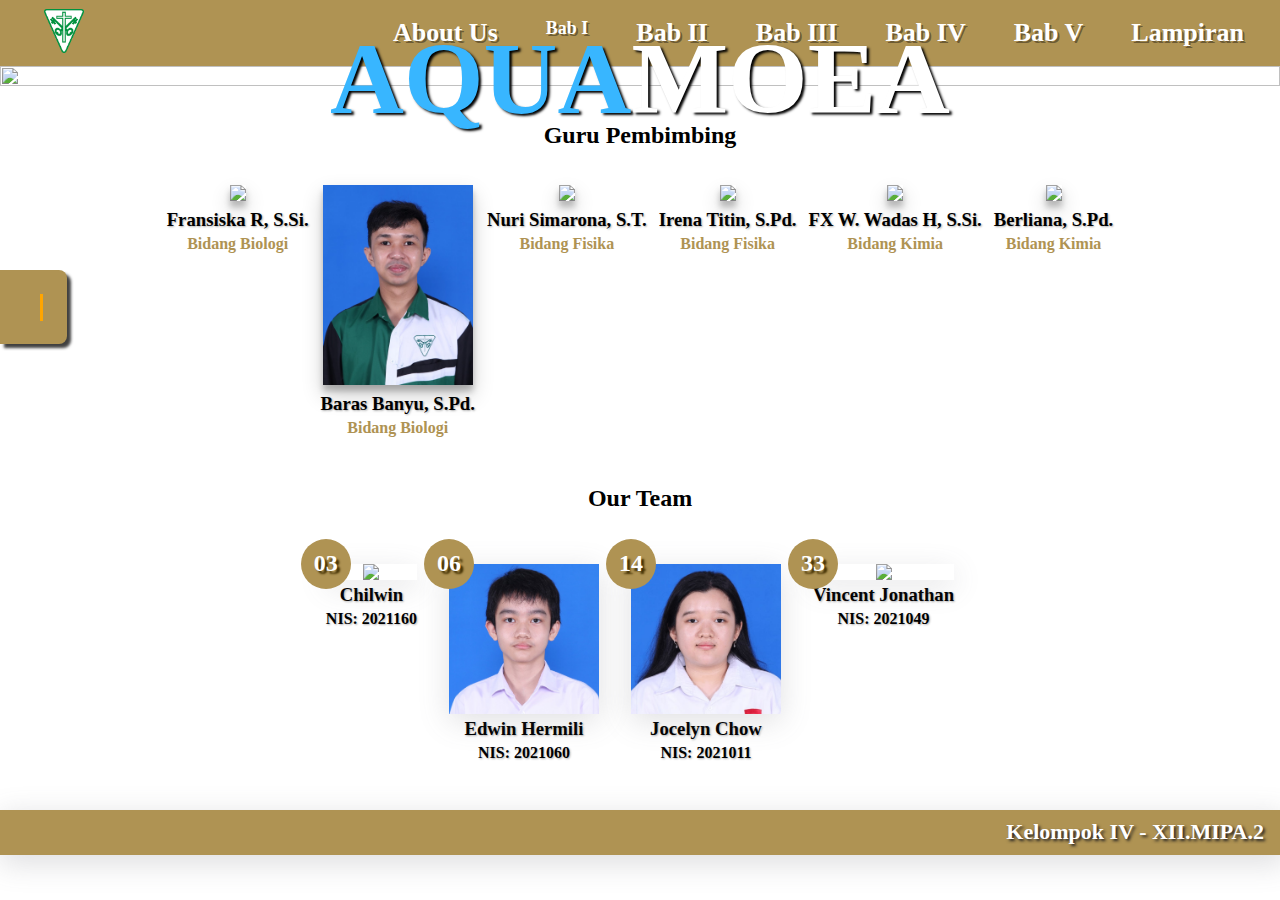
==== commit 13a6e004: "Updated" ====
--- a/index.html
+++ b/index.html
@@ -105,6 +105,10 @@
             </a>
         </div>
         <main>
+            <div class="popup" id="popup">
+                <span class="bell fa fa-bell"></span>
+                <span><h1>K4_12.MIPA.2</h1></span>
+            </div>
             <div class="main-img">
                 <img src="asset/hidroponik.jpeg">
                 <div class="main-img-text">
--- a/css/main.css
+++ b/css/main.css
@@ -17,10 +17,7 @@
     top: 0;
     left: 0;
     margin: 0;
-}
-
-* {
-    font-family: sans-serif;
+    height: auto;
 }
 
 .show {
@@ -29,7 +26,7 @@
 
 .footer {
     height: 45px;
-    background-color: #333;
+    background-color: #AF9353;
     color: white;
     text-shadow: 2px 2px 3px rgba(33, 31, 32, 1);
     box-shadow: rgba(100, 100, 111, 0.2) 3px 7px 29px 3px;
--- a/css/home.css
+++ b/css/home.css
@@ -59,7 +59,7 @@
 .anggota-img3,
 .anggota-img4 {
     position: relative; /* Make the container position relative */
-    display: inline-block; /* Display as inline block to fit the content */
+    display: flex; /* Display as inline block to fit the content */
     box-shadow: rgba(100, 100, 111, 0.2) 0px 7px 29px 0px;
 }
 
@@ -77,8 +77,9 @@
     display: flex;
     font-size: 24px;
     color: #FFFFFF;
-    background: #b8b8b8;
-    text-shadow: 3px 3px 2px rgba(124, 128, 124, 1);
+    background: #AF9353;
+    /* background: #b8b8b8; */
+    text-shadow: 3px 3px 2px #433003;
     font-weight: 600;
 }
 
@@ -120,13 +121,185 @@
 }
 
 .bidang-biologi {
-    color: #28a745;
+    /* color: #28a745; */
+    color: #AF9353;
 }
 
 .bidang-fisika {
-    color: #5bc0de;
+    /* color: #5bc0de; */
+    color: #AF9353;
 }
 
 .bidang-kimia {
-    color: #a36de8;
-}+    /* color: #a36de8; */
+    color: #AF9353;
+}
+
+.bell {
+    max-width: 40px;
+    max-height: 40px;
+    width: 100%;
+    height: 100%;
+    font-size: 40px;
+    color: #ffd300;
+    -webkit-animation: ring 4s .7s ease-in-out infinite;
+    -webkit-transform-origin: 50% 4px;
+    -moz-animation: ring 4s .7s ease-in-out infinite;
+    -moz-transform-origin: 50% 4px;
+    animation: ring 4s .7s ease-in-out infinite;
+    transform-origin: 50% 4px;
+  }
+  
+  @-webkit-keyframes ring {
+    0% { -webkit-transform: rotateZ(0); }
+    1% { -webkit-transform: rotateZ(30deg); }
+    3% { -webkit-transform: rotateZ(-28deg); }
+    5% { -webkit-transform: rotateZ(34deg); }
+    7% { -webkit-transform: rotateZ(-32deg); }
+    9% { -webkit-transform: rotateZ(30deg); }
+    11% { -webkit-transform: rotateZ(-28deg); }
+    13% { -webkit-transform: rotateZ(26deg); }
+    15% { -webkit-transform: rotateZ(-24deg); }
+    17% { -webkit-transform: rotateZ(22deg); }
+    19% { -webkit-transform: rotateZ(-20deg); }
+    21% { -webkit-transform: rotateZ(18deg); }
+    23% { -webkit-transform: rotateZ(-16deg); }
+    25% { -webkit-transform: rotateZ(14deg); }
+    27% { -webkit-transform: rotateZ(-12deg); }
+    29% { -webkit-transform: rotateZ(10deg); }
+    31% { -webkit-transform: rotateZ(-8deg); }
+    33% { -webkit-transform: rotateZ(6deg); }
+    35% { -webkit-transform: rotateZ(-4deg); }
+    37% { -webkit-transform: rotateZ(2deg); }
+    39% { -webkit-transform: rotateZ(-1deg); }
+    41% { -webkit-transform: rotateZ(1deg); }
+  
+    43% { -webkit-transform: rotateZ(0); }
+    100% { -webkit-transform: rotateZ(0); }
+  }
+  
+  @-moz-keyframes ring {
+    0% { -moz-transform: rotate(0); }
+    1% { -moz-transform: rotate(30deg); }
+    3% { -moz-transform: rotate(-28deg); }
+    5% { -moz-transform: rotate(34deg); }
+    7% { -moz-transform: rotate(-32deg); }
+    9% { -moz-transform: rotate(30deg); }
+    11% { -moz-transform: rotate(-28deg); }
+    13% { -moz-transform: rotate(26deg); }
+    15% { -moz-transform: rotate(-24deg); }
+    17% { -moz-transform: rotate(22deg); }
+    19% { -moz-transform: rotate(-20deg); }
+    21% { -moz-transform: rotate(18deg); }
+    23% { -moz-transform: rotate(-16deg); }
+    25% { -moz-transform: rotate(14deg); }
+    27% { -moz-transform: rotate(-12deg); }
+    29% { -moz-transform: rotate(10deg); }
+    31% { -moz-transform: rotate(-8deg); }
+    33% { -moz-transform: rotate(6deg); }
+    35% { -moz-transform: rotate(-4deg); }
+    37% { -moz-transform: rotate(2deg); }
+    39% { -moz-transform: rotate(-1deg); }
+    41% { -moz-transform: rotate(1deg); }
+  
+    43% { -moz-transform: rotate(0); }
+    100% { -moz-transform: rotate(0); }
+  }
+  
+  @keyframes ring {
+    0% { transform: rotate(0); }
+    1% { transform: rotate(30deg); }
+    3% { transform: rotate(-28deg); }
+    5% { transform: rotate(34deg); }
+    7% { transform: rotate(-32deg); }
+    9% { transform: rotate(30deg); }
+    11% { transform: rotate(-28deg); }
+    13% { transform: rotate(26deg); }
+    15% { transform: rotate(-24deg); }
+    17% { transform: rotate(22deg); }
+    19% { transform: rotate(-20deg); }
+    21% { transform: rotate(18deg); }
+    23% { transform: rotate(-16deg); }
+    25% { transform: rotate(14deg); }
+    27% { transform: rotate(-12deg); }
+    29% { transform: rotate(10deg); }
+    31% { transform: rotate(-8deg); }
+    33% { transform: rotate(6deg); }
+    35% { transform: rotate(-4deg); }
+    37% { transform: rotate(2deg); }
+    39% { transform: rotate(-1deg); }
+    41% { transform: rotate(1deg); }
+  
+    43% { transform: rotate(0); }
+    100% { transform: rotate(0); }
+  }
+
+#popup {
+    background: #AF9353;
+    height: 50px;
+    top: 30%;
+    display: flex;
+    justify-content: start;
+    align-items: center;
+    gap: 1rem;
+    left: 0;
+    position: fixed;
+    z-index: 100;
+    padding: 12px 24px;
+    border-radius: 0 8px 8px 0;
+    box-shadow: 4px 4px 3px 0 rgba(0,0,0,0.75);
+    -webkit-box-shadow: 4px 4px 3px 0 rgba(0,0,0,0.75);
+    -moz-box-shadow: 4px 4px 3px 0 rgba(0,0,0,0.75);
+    animation: popup 8s 1;
+}
+
+@keyframes popup {
+    0% {
+        margin-left: -300px;
+        opacity: 1;
+    }
+    10% {
+        margin-left: 0;
+        opacity: 1;
+    }
+    90% {
+        margin-left: 0;
+        opacity: 1;
+    }
+    100% {
+        margin-left: 0;
+    }
+}
+
+#popup h1 {
+    color: white;
+    font-family: serif;
+    font-size: 1.5rem;
+    width: 0;
+    text-align: left;
+}
+
+#popup h1 {
+    overflow: hidden; /* Ensures the content is not revealed until the animation */
+    border-right: .15em solid orange; /* The typwriter cursor */
+    white-space: nowrap; /* Keeps the content on a single line */
+    letter-spacing: .15em; /* Adjust as needed */
+    animation: 
+      typing 8s steps(12, end) infinite,
+      blink-caret .4s step-end infinite;
+  }
+  
+  /* The typing effect */
+  @keyframes typing {
+    0% { width: 0 }
+    10% { width: 0% }
+    30% { width: 100%;}
+    85% { width: 100%;}
+    100% { width: 0%;}
+  }
+  
+  /* The typewriter cursor effect */
+  @keyframes blink-caret {
+    from, to { border-color: transparent }
+    50% { border-color: orange; }
+  }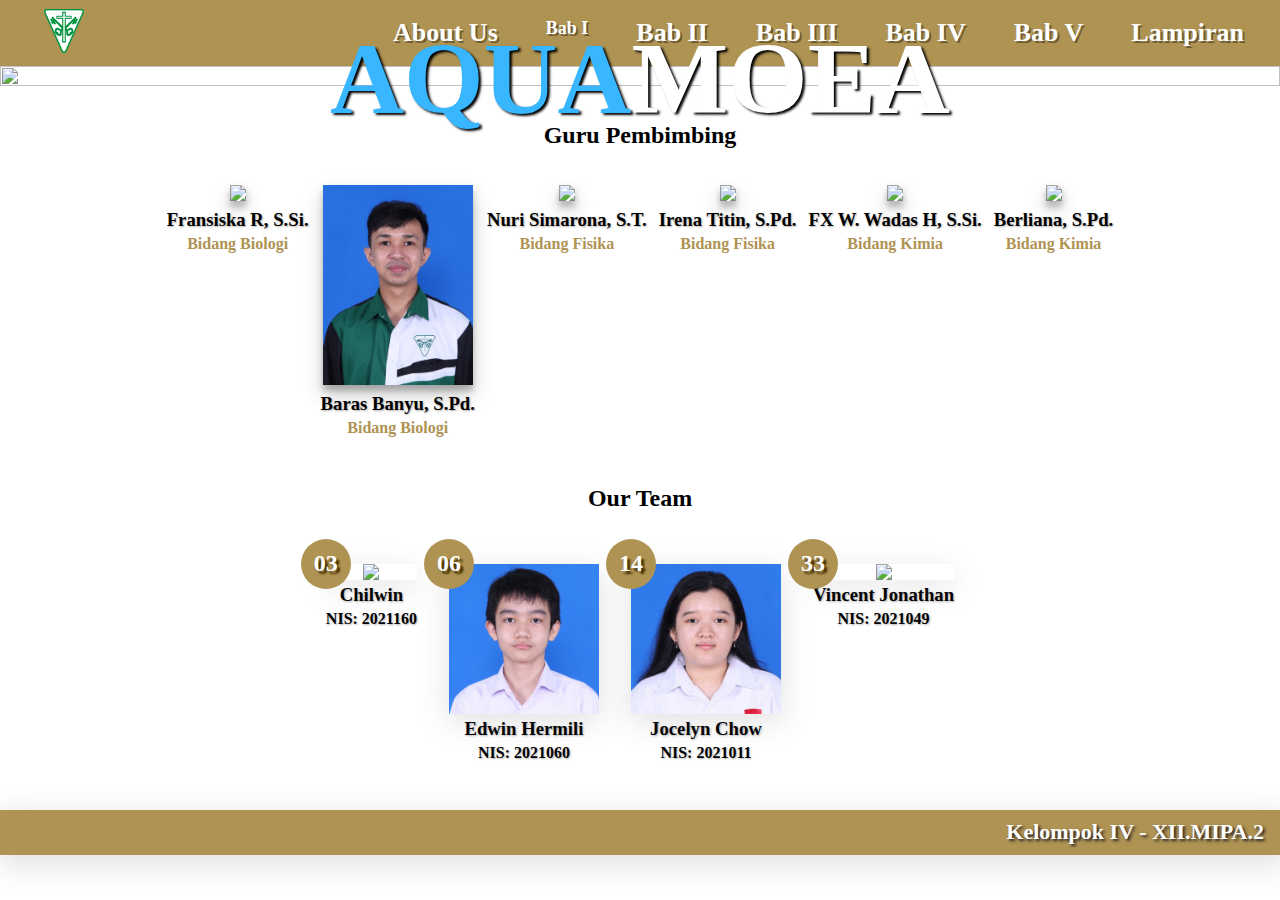
==== commit 11d0c83e: "Updated" ====
--- a/index.html
+++ b/index.html
@@ -105,10 +105,6 @@
             </a>
         </div>
         <main>
-            <div class="popup" id="popup">
-                <span class="bell fa fa-bell"></span>
-                <span><h1>K4_12.MIPA.2</h1></span>
-            </div>
             <div class="main-img">
                 <img src="asset/hidroponik.jpeg">
                 <div class="main-img-text">
--- a/css/home.css
+++ b/css/home.css
@@ -135,7 +135,7 @@
     color: #AF9353;
 }
 
-.bell {
+/* .bell {
     max-width: 40px;
     max-height: 40px;
     width: 100%;
@@ -280,16 +280,15 @@
 }
 
 #popup h1 {
-    overflow: hidden; /* Ensures the content is not revealed until the animation */
-    border-right: .15em solid orange; /* The typwriter cursor */
-    white-space: nowrap; /* Keeps the content on a single line */
-    letter-spacing: .15em; /* Adjust as needed */
+    overflow: hidden;
+    border-right: .15em solid orange; 
+    white-space: nowrap; 
+    letter-spacing: .15em;
     animation: 
       typing 8s steps(12, end) infinite,
       blink-caret .4s step-end infinite;
   }
   
-  /* The typing effect */
   @keyframes typing {
     0% { width: 0 }
     10% { width: 0% }
@@ -298,8 +297,7 @@
     100% { width: 0%;}
   }
   
-  /* The typewriter cursor effect */
   @keyframes blink-caret {
     from, to { border-color: transparent }
     50% { border-color: orange; }
-  }+  } */